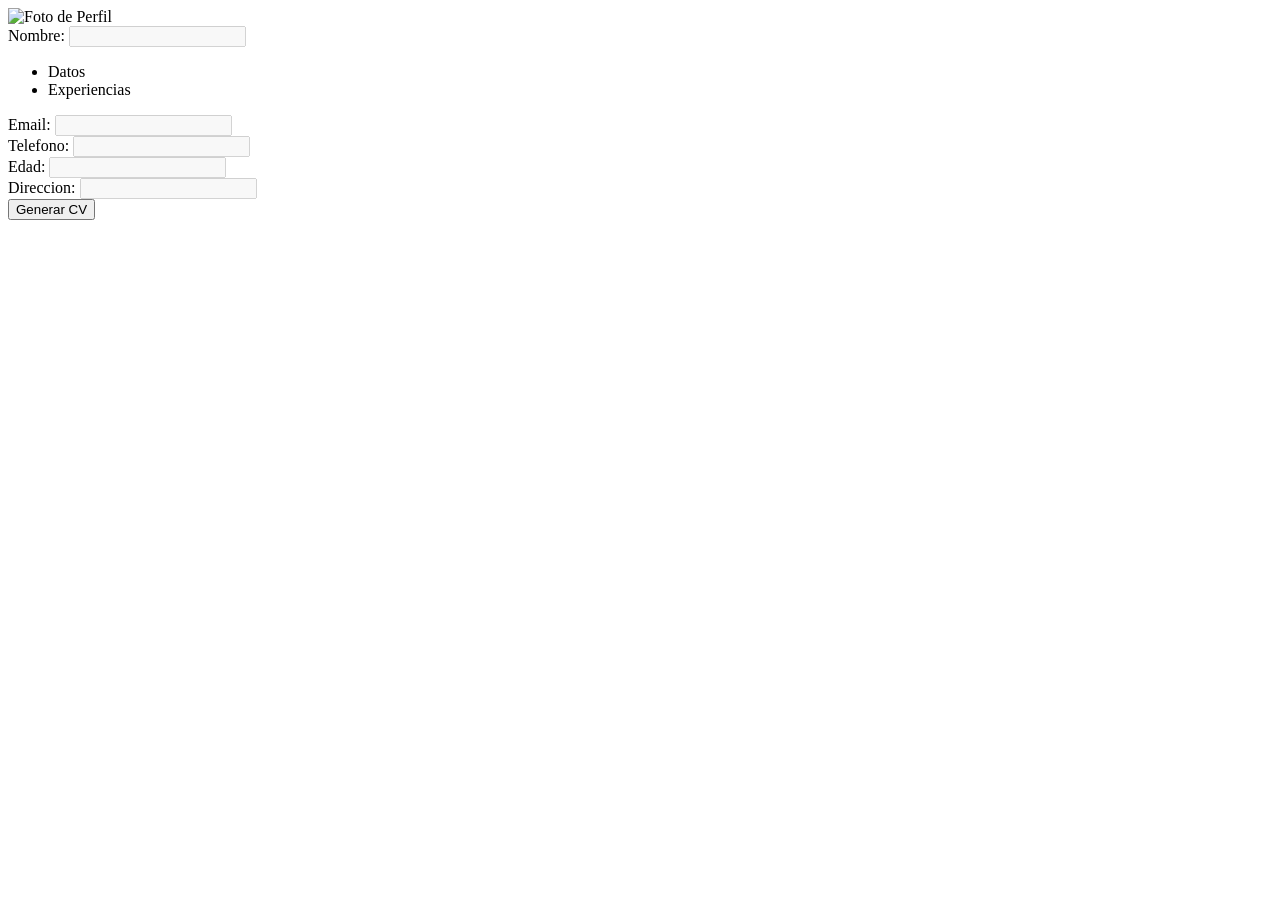
==== index.html @ 442b1a8b "Rename curriculumintento.html to index.html" ====
<html lang="es">
  <head>
    <meta charset="UTF-8">
    <meta http-equiv="X-UA-Compatible" content="IE=edge">
    <meta name="viewport" content="width=device-width, initial-scale=1.0">
    <title>Generador de Curriculum Vitae</title>
    <link rel="stylesheet" type="text/css" href="css/style.css">
   
  </head>
  <body>
    <div class="form">
      <div class="form-item">
        <img id="fotoPerfil" src="" alt="Foto de Perfil">
        <div>
          <label for="name">Nombre:</label>
          <input type="text" id="name" disabled>
        </div>
      </div>
       <ul class="navigation" id="nav">
      <li><a id="DatosBoton">Datos</a></li>
      <li><a id="ExperienciasBoton">Experiencias</a></li>     
        </ul>
      <div id="Datos">
        <div class="form-item">
        <label for="email">Email:</label>
        <input type="email" id="email" disabled>
      </div>
      <div class="form-item">
        <label for="telephone">Telefono:</label>
        <input type="tel" id="telephone" disabled>
      </div>
      <div class="form-item">
        <label for="age">Edad:</label>
        <input type="text" id="age" disabled>
      </div>
      <div class="form-item">
        <label for="address">Direccion:</label>
        <input type="text" id="address" disabled>
      </div>
    </div>
    <div id="ExperienciasF" hidden>
    <div class="form-item">
      <label for="experiencia">Experiencia:</label>
    </div>
    <div class="form-item">
      <p id="experiencia">Experiencias</p>
    </div>
    <div class="form-item">
      <label for="Intereses">Intereses:</label>  
    </div>
    <div class="form-item">
      <p id="intereses">Intereses</p>
    </div>
  </div>
      <button id="generarCV">Generar CV</button>
    </div>
    <script src="js/function.js">
     
    </script>
</body>
</html>
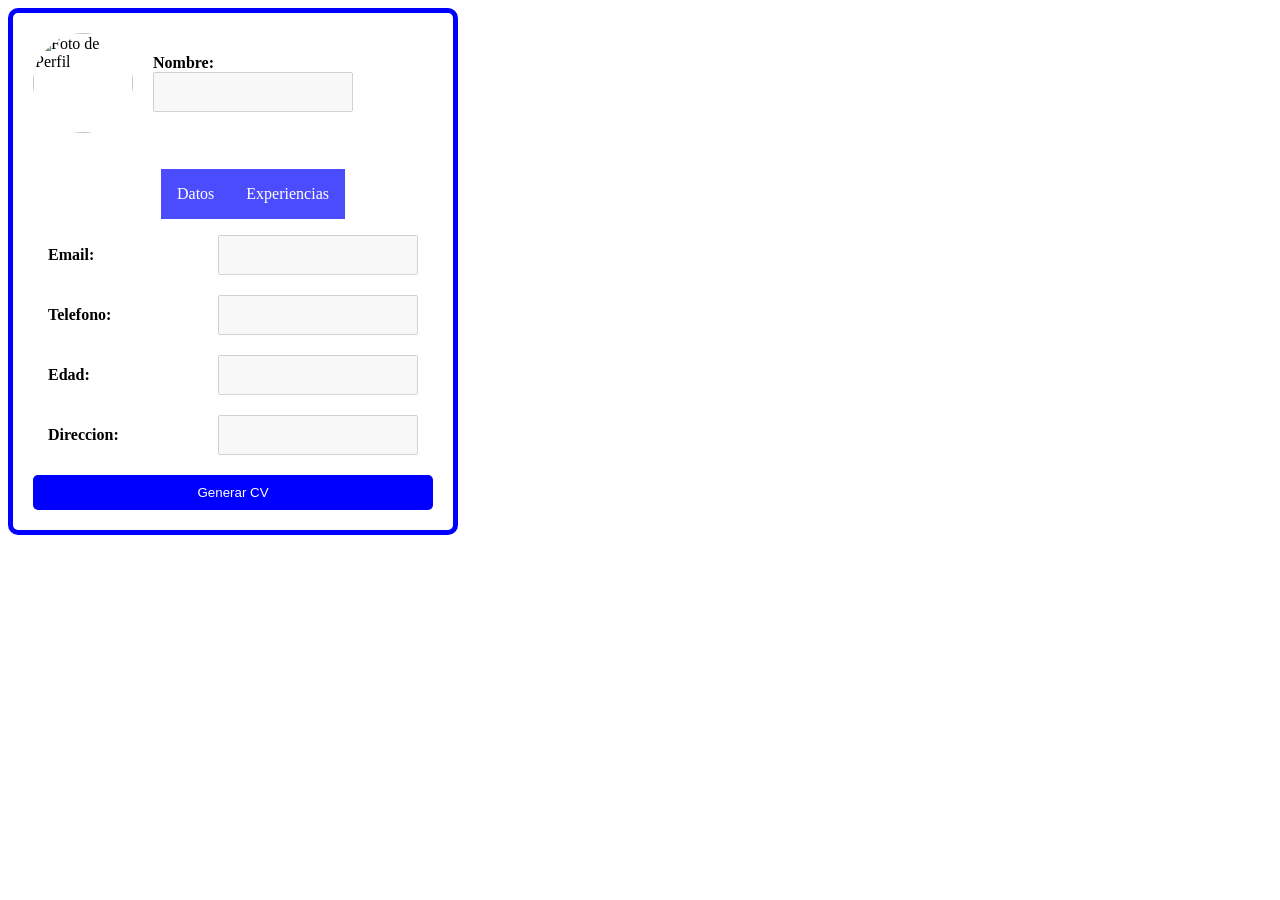
==== commit 7f9e9f12: "Update index.html" ====
--- a/index.html
+++ b/index.html
@@ -4,7 +4,7 @@
     <meta http-equiv="X-UA-Compatible" content="IE=edge">
     <meta name="viewport" content="width=device-width, initial-scale=1.0">
     <title>Generador de Curriculum Vitae</title>
-    <link rel="stylesheet" type="text/css" href="css/style.css">
+    <link rel="stylesheet" type="text/css" href="CSS/style.css">
    
   </head>
   <body>
@@ -54,7 +54,7 @@
   </div>
       <button id="generarCV">Generar CV</button>
     </div>
-    <script src="js/function.js">
+    <script src="JS/function.js">
      
     </script>
 </body>
--- a/CSS/style.css
+++ b/CSS/style.css
@@ -0,0 +1,78 @@
+body{
+background-image: url(https://thumbs.dreamstime.com/b/trendy-abstract-liquid-blue-background-your-landing-page-design-minimal-website-designs-231884001.jpg);
+background-size: cover;
+}
+
+.form {
+    width: 400px;
+    display: flex;
+    flex-direction: column;
+    background-image: url(https://i.pinimg.com/564x/e4/44/9f/e4449f4f9e06edfb0a97b8415a7bfdf8.jpg);
+    background-size: cover;
+    align-items: center;
+    padding: 20px;
+    border: 5px solid blue;
+   border-radius: 10px;
+   
+  }
+  .form-item {
+    display: flex;
+    flex-direction: row;
+    align-items: center;
+    margin-bottom: 20px;
+   
+  }
+  .form-item label {
+    width: 150px;
+    font-weight: bold;
+    margin-right: 20px;
+   
+  }
+  .form-item input,
+  .form-item select {
+    width: 200px;
+    padding: 10px;
+    font-size: 14px;
+    font-weight: bold;
+    
+  }
+  .form-item img {
+    width: 100px;
+    height: 100px;
+    border-radius: 50%;
+    margin-right: 20px;
+   
+  }
+
+  button {
+    width: 100%;
+    padding: 10px;
+    background-color: blue;
+    color: white;
+    border: none;
+    border-radius: 5px;
+    cursor: pointer;
+  }
+
+  .navigation {
+    
+    
+    list-style: none;
+    justify-content: flex-start;
+    display: flex;  display: -webkit-box;
+    display: -moz-box;
+    display: -ms-flexbox;
+    display: -webkit-flex;
+  }
+  .navigation a{
+    background: rgba(0,0,255,0.7);
+    text-decoration: none;
+    padding: 1em;
+    display: block;
+    color:white
+  }
+  .navigation a:hover{
+    background: rgba(255, 0, 0, 0.7);
+    border-radius: 7px;
+    color: white;
+  }
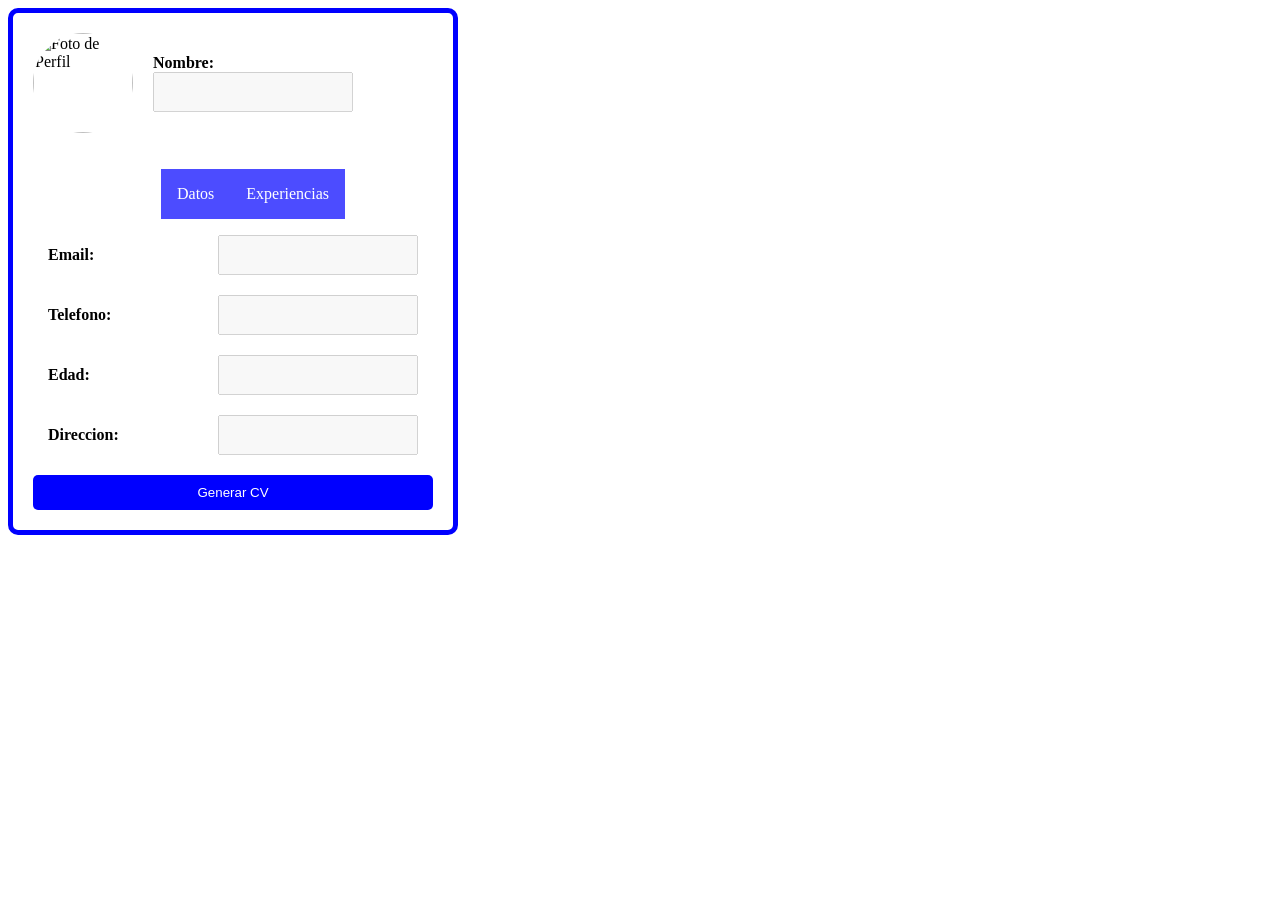
==== commit 54ff5ef6: "Update index.html" ====
--- a/index.html
+++ b/index.html
@@ -2,6 +2,8 @@
   <head>
     <meta charset="UTF-8">
     <meta http-equiv="X-UA-Compatible" content="IE=edge">
+    <meta name="description" content="Un generador de CVs">
+    <meta name="author" content="Guido Tazzioli">
     <meta name="viewport" content="width=device-width, initial-scale=1.0">
     <title>Generador de Curriculum Vitae</title>
     <link rel="stylesheet" type="text/css" href="CSS/style.css">
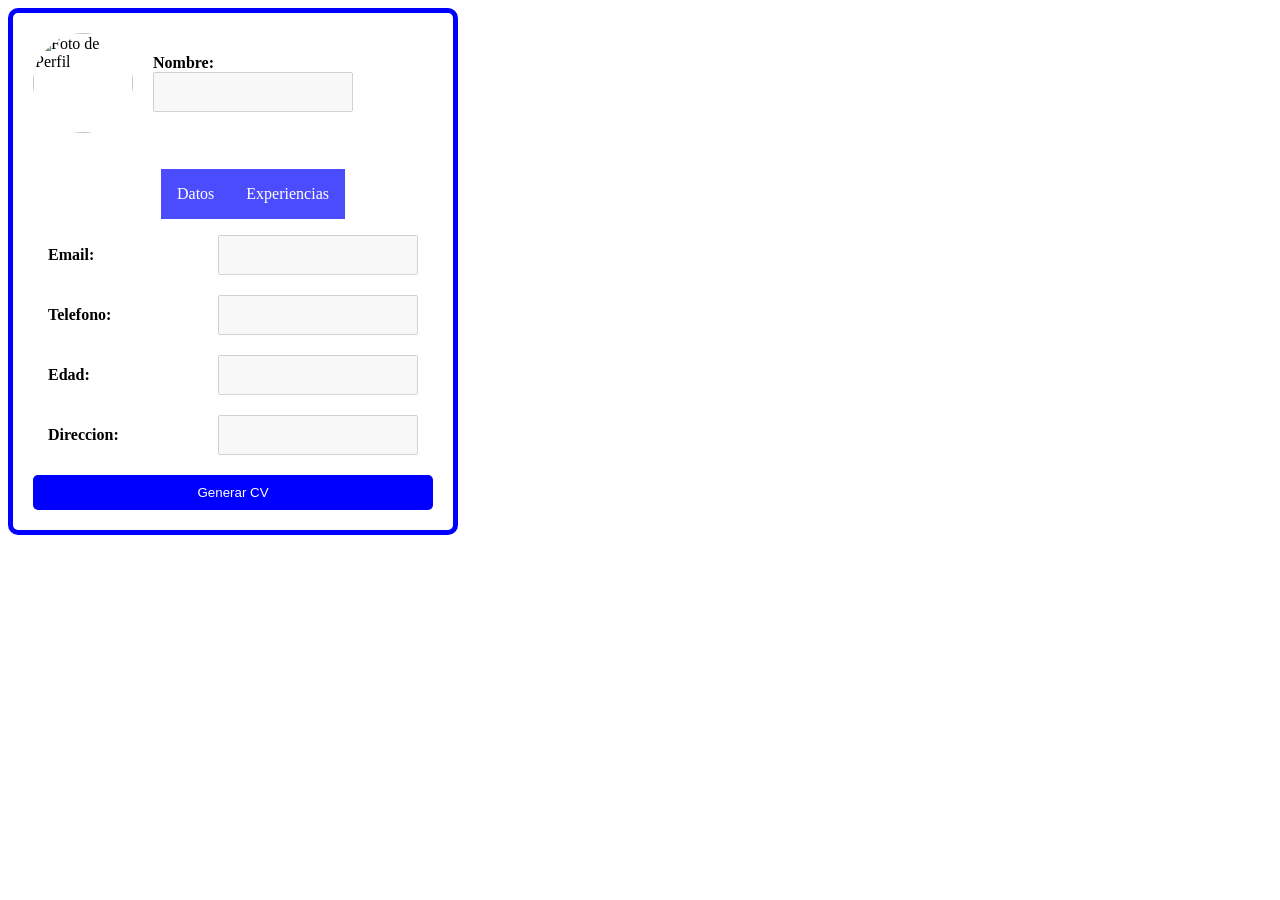
==== commit efda0faa: "Update index.html" ====
--- a/index.html
+++ b/index.html
@@ -7,6 +7,8 @@
     <meta name="viewport" content="width=device-width, initial-scale=1.0">
     <title>Generador de Curriculum Vitae</title>
     <link rel="stylesheet" type="text/css" href="CSS/style.css">
+    <script src="https://kit.fontawesome.com/83272759f0.js" crossorigin="anonymous"></script>
+
    
   </head>
   <body>
@@ -14,6 +16,7 @@
       <div class="form-item">
         <img id="fotoPerfil" src="" alt="Foto de Perfil">
         <div>
+          <i class="fa-solid fa-user fa-xl"></i>
           <label for="name">Nombre:</label>
           <input type="text" id="name" disabled>
         </div>
@@ -24,30 +27,36 @@
         </ul>
       <div id="Datos">
         <div class="form-item">
+        <i class="fa-solid fa-envelope fa-xl"></i>
         <label for="email">Email:</label>
         <input type="email" id="email" disabled>
       </div>
       <div class="form-item">
+        <i class="fa-solid fa-phone fa-xl"></i>
         <label for="telephone">Telefono:</label>
         <input type="tel" id="telephone" disabled>
       </div>
       <div class="form-item">
+        <i class="fa-solid fa-address-card fa-xl"></i>
         <label for="age">Edad:</label>
         <input type="text" id="age" disabled>
       </div>
       <div class="form-item">
+        <i class="fa-solid fa-location-dot fa-xl"></i>
         <label for="address">Direccion:</label>
         <input type="text" id="address" disabled>
       </div>
     </div>
     <div id="ExperienciasF" hidden>
     <div class="form-item">
+      <i class="fa-solid fa-print fa-xl"></i>
       <label for="experiencia">Experiencia:</label>
     </div>
     <div class="form-item">
       <p id="experiencia">Experiencias</p>
     </div>
     <div class="form-item">
+      <i class="fa-solid fa-book fa-xl"></i>
       <label for="Intereses">Intereses:</label>  
     </div>
     <div class="form-item">
